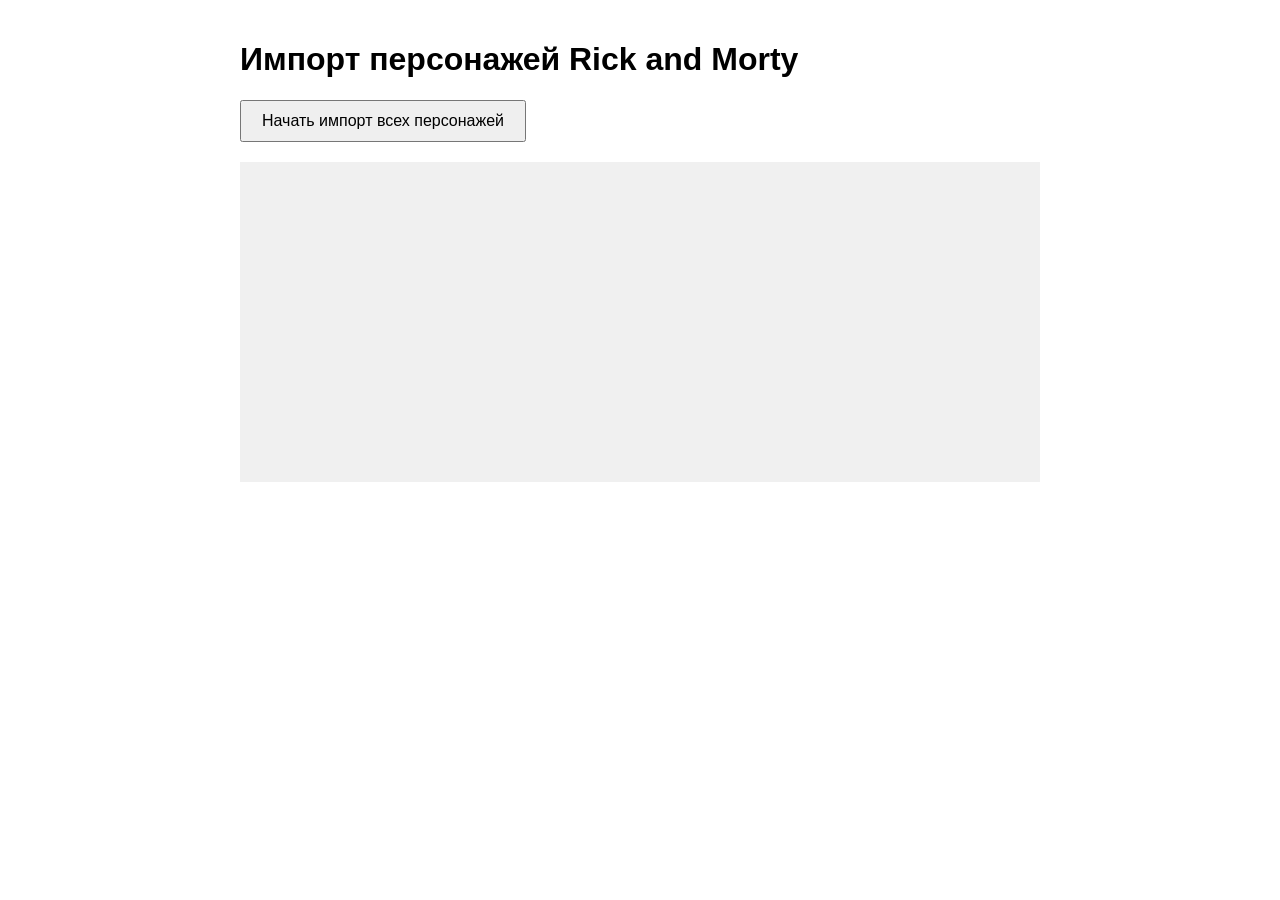
==== scripts/import-characters.html @ 689bb098 "Создание персонажей мультивселенной Рика и Морти" ====
<!DOCTYPE html>
<html>
<head>
    <title>Импорт персонажей</title>
    <style>
        body { font-family: Arial; padding: 20px; max-width: 800px; margin: 0 auto; }
        button { padding: 10px 20px; font-size: 16px; cursor: pointer; }
        #log { margin-top: 20px; padding: 10px; background: #f0f0f0; min-height: 300px; }
        .success { color: green; }
        .error { color: red; }
    </style>
</head>
<body>
    <h1>Импорт персонажей Rick and Morty</h1>
    <button onclick="importCharacters()">Начать импорт всех персонажей</button>
    <div id="log"></div>

    <script>
        const API_URL = 'https://functions.poehali.dev/a3182691-86a7-4e0e-8e97-a0951d94bfb4';
        
        const characters = [
  {
    "name": "Рик Санчез",
    "species": "Человек",
    "status": "Жив",
    "origin": "Земля C-137",
    "role": "Главный герой",
    "bio": "Гениальный учёный и изобретатель, дедушка Морти. Циничный алкоголик с невероятным интеллектом, который путешествует по мультивселенной. Считает себя умнее всех во вселенной и часто пренебрегает чувствами других. Самый умный человек во вселенной, создатель портальной пушки.",
    "image": "https://cdn.poehali.dev/projects/f9f23ac4-7352-47dd-a4bb-81301617dd90/files/d490fe60-e1ff-4015-8de4-bb5defe289ae.jpg"
  },
  {
    "name": "Морти Смит",
    "species": "Человек", 
    "status": "Жив",
    "origin": "Земля C-137",
    "role": "Главный герой",
    "bio": "Внук Рика, нервный 14-летний подросток. Несмотря на низкий интеллект и неуверенность, часто проявляет храбрость и моральную стойкость. Постоянный спутник Рика в его приключениях по мультивселенной.",
    "image": "https://cdn.poehali.dev/projects/f9f23ac4-7352-47dd-a4bb-81301617dd90/files/54ad156d-f2d1-49cc-9d49-a0e720719998.jpg"
  },
  {
    "name": "Джерри Смит",
    "species": "Человек",
    "status": "Жив", 
    "origin": "Земля",
    "role": "Второстепенный персонаж",
    "bio": "Отец Морти и Саммер, зять Рика. Неудачник и неуверенный в себе человек, который постоянно ищет одобрения. Работает в рекламном агентстве. Воплощение заурядности, часто конфликтует с Риком.",
    "image": "https://cdn.poehali.dev/projects/f9f23ac4-7352-47dd-a4bb-81301617dd90/files/b9f7c54d-44b3-419e-a414-f00ff618c62e.jpg"
  },
  {
    "name": "Бет Смит",
    "species": "Человек",
    "status": "Жив",
    "origin": "Земля", 
    "role": "Второстепенный персонаж",
    "bio": "Дочь Рика, жена Джерри, мать Морти и Саммер. Талантливый конский хирург с проблемами в личной жизни. Страдает от отсутствия отца в детстве. Унаследовала интеллект Рика и склонность к алкоголю.",
    "image": "https://cdn.poehali.dev/projects/f9f23ac4-7352-47dd-a4bb-81301617dd90/files/d490fe60-e1ff-4015-8de4-bb5defe289ae.jpg"
  },
  {
    "name": "Саммер Смит",
    "species": "Человек",
    "status": "Жив",
    "origin": "Земля",
    "role": "Второстепенный персонаж", 
    "bio": "Старшая сестра Морти, типичная девочка-подросток. Изначально эгоистичная и поверхностная, эволюционирует до смелого члена команды. Часто присоединяется к приключениям Рика.",
    "image": "https://cdn.poehali.dev/projects/f9f23ac4-7352-47dd-a4bb-81301617dd90/files/54ad156d-f2d1-49cc-9d49-a0e720719998.jpg"
  },
  {
    "name": "Дайан Санчез",
    "species": "Человек",
    "status": "Погибла",
    "origin": "Земля",
    "role": "Второстепенный персонаж",
    "bio": "Покойная жена Рика, мать Бет. Погибла вместе с молодой Бет в результате взрыва, организованного другим Риком. Её смерть стала поворотным моментом в жизни Рика, превратив его в циничного учёного.",
    "image": "https://cdn.poehali.dev/projects/f9f23ac4-7352-47dd-a4bb-81301617dd90/files/b9f7c54d-44b3-419e-a414-f00ff618c62e.jpg"
  },
  {
    "name": "Джессика",
    "species": "Человек",
    "status": "Жив",
    "origin": "Земля",
    "role": "Эпизодический персонаж",
    "bio": "Объект романтических чувств Морти, популярная девочка в школе. Рыжеволосая красавица, в которую влюблён Морти. Добрая и дружелюбная, хотя не всегда замечает внимание Морти.",
    "image": "https://cdn.poehali.dev/projects/f9f23ac4-7352-47dd-a4bb-81301617dd90/files/d490fe60-e1ff-4015-8de4-bb5defe289ae.jpg"
  },
  {
    "name": "Тэмми",
    "species": "Инопланетянин",
    "status": "Жив",
    "origin": "Галактическая Федерация",
    "role": "Антагонист",
    "bio": "Агент Галактической Федерации под прикрытием. Притворялась подругой Саммер, чтобы шпионить за Риком. Вышла замуж за Бёрдперсона и предала его. Жестокая и хитрая оперативница.",
    "image": "https://cdn.poehali.dev/projects/f9f23ac4-7352-47dd-a4bb-81301617dd90/files/54ad156d-f2d1-49cc-9d49-a0e720719998.jpg"
  },
  {
    "name": "Брэд",
    "species": "Человек",
    "status": "Жив",
    "origin": "Земля",
    "role": "Эпизодический персонаж",
    "bio": "Парень Джессики, популярный школьник. Спортивный и уверенный в себе, часто становится объектом ревности Морти. Типичный школьный спортсмен и сердцеед.",
    "image": "https://cdn.poehali.dev/projects/f9f23ac4-7352-47dd-a4bb-81301617dd90/files/b9f7c54d-44b3-419e-a414-f00ff618c62e.jpg"
  },
  {
    "name": "Итан",
    "species": "Человек",
    "status": "Жив",
    "origin": "Земля",
    "role": "Эпизодический персонаж",
    "bio": "Бывший парень Саммер. Обычный подросток, с которым Саммер встречалась до того, как начала участвовать в приключениях Рика. Их отношения закончились из-за вмешательства Рика.",
    "image": "https://cdn.poehali.dev/projects/f9f23ac4-7352-47dd-a4bb-81301617dd90/files/d490fe60-e1ff-4015-8de4-bb5defe289ae.jpg"
  },
  {
    "name": "Нэнси",
    "species": "Человек",
    "status": "Жив",
    "origin": "Земля",
    "role": "Эпизодический персонаж",
    "bio": "Любовница Джерри. Женщина, с которой у Джерри был роман в симуляции Джерриборе. Их отношения показывают слабость характера Джерри и его неспособность быть верным.",
    "image": "https://cdn.poehali.dev/projects/f9f23ac4-7352-47dd-a4bb-81301617dd90/files/54ad156d-f2d1-49cc-9d49-a0e720719998.jpg"
  },
  {
    "name": "Тоби Мэтьюз",
    "species": "Человек",
    "status": "Жив",
    "origin": "Земля",
    "role": "Эпизодический персонаж",
    "bio": "Одноклассник Морти. Появляется в нескольких эпизодах как фоновый персонаж в школе. Обычный подросток без особых примечательных черт.",
    "image": "https://cdn.poehali.dev/projects/f9f23ac4-7352-47dd-a4bb-81301617dd90/files/b9f7c54d-44b3-419e-a414-f00ff618c62e.jpg"
  },
  {
    "name": "Фрэнк Паликки",
    "species": "Человек",
    "status": "Жив",
    "origin": "Земля",
    "role": "Эпизодический персонаж",
    "bio": "Сосед семьи Смитов. Появляется в нескольких эпизодах, обычно как типичный американский обыватель среднего класса. Часто становится свидетелем странных событий вокруг дома Смитов.",
    "image": "https://cdn.poehali.dev/projects/f9f23ac4-7352-47dd-a4bb-81301617dd90/files/d490fe60-e1ff-4015-8de4-bb5defe289ae.jpg"
  },
  {
    "name": "MC Хапс",
    "species": "Человек",
    "status": "Жив",
    "origin": "Земля",
    "role": "Эпизодический персонаж",
    "bio": "Рэпер и музыкант. Появляется в эпизоде про планету музыки. Талантливый исполнитель с харизматичной личностью. Помогает Морти в музыкальных приключениях.",
    "image": "https://cdn.poehali.dev/projects/f9f23ac4-7352-47dd-a4bb-81301617dd90/files/54ad156d-f2d1-49cc-9d49-a0e720719998.jpg"
  },
  {
    "name": "Мистер Голденфольд",
    "species": "Человек",
    "status": "Жив",
    "origin": "Земля",
    "role": "Эпизодический персонаж",
    "bio": "Учитель математики в школе Морти. Толстый и раздражительный преподаватель, который часто кричит на Морти за невнимательность на уроках. Появляется во снах и кошмарах.",
    "image": "https://cdn.poehali.dev/projects/f9f23ac4-7352-47dd-a4bb-81301617dd90/files/b9f7c54d-44b3-419e-a414-f00ff618c62e.jpg"
  },
  {
    "name": "Джин Вагина",
    "species": "Инопланетянин",
    "status": "Жив",
    "origin": "Неизвестно",
    "role": "Эпизодический персонаж",
    "bio": "Инопланетный персонаж с неудачным именем. Настоящее имя — Джин, но все слышат 'Вагина'. Умный и компетентный, несмотря на комичное имя. Помогает Рику в некоторых миссиях.",
    "image": "https://cdn.poehali.dev/projects/f9f23ac4-7352-47dd-a4bb-81301617dd90/files/d490fe60-e1ff-4015-8de4-bb5defe289ae.jpg"
  },
  {
    "name": "Доктор Вонг",
    "species": "Человек",
    "status": "Жив",
    "origin": "Земля",
    "role": "Эпизодический персонаж",
    "bio": "Семейный психотерапевт. Мудрая и проницательная женщина, которая пытается помочь семье Смитов разобраться в их проблемах. Одна из немногих, кто может противостоять манипуляциям Рика.",
    "image": "https://cdn.poehali.dev/projects/f9f23ac4-7352-47dd-a4bb-81301617dd90/files/54ad156d-f2d1-49cc-9d49-a0e720719998.jpg"
  },
  {
    "name": "Ягуар",
    "species": "Человек",
    "status": "Жив",
    "origin": "Земля",
    "role": "Союзник",
    "bio": "Наёмный убийца и боец. Мускулистый воин с трагичным прошлым. Его дочь удерживали в заложниках. Становится союзником Рика после совместной миссии. Невероятные боевые навыки.",
    "image": "https://cdn.poehali.dev/projects/f9f23ac4-7352-47dd-a4bb-81301617dd90/files/b9f7c54d-44b3-419e-a414-f00ff618c62e.jpg"
  },
  {
    "name": "Кровотёк",
    "species": "Человек",
    "status": "Погиб",
    "origin": "Земля",
    "role": "Антагонист",
    "bio": "Супергерой-мститель, ставший злодеем. Получил суперспособности и использует их для мести. Был побеждён Риком и Морти. Трагичная фигура, чья жажда мести привела к падению.",
    "image": "https://cdn.poehali.dev/projects/f9f23ac4-7352-47dd-a4bb-81301617dd90/files/d490fe60-e1ff-4015-8de4-bb5defe289ae.jpg"
  },
  {
    "name": "Леди Катана",
    "species": "Человек",
    "status": "Жив",
    "origin": "Земля",
    "role": "Эпизодический персонаж",
    "bio": "Мастер меча, участница команды Винтернатов. Владеет древней катаной с душой своего мужа. Смертельно опасная воительница с трагичной историей. Эксперт в боевых искусствах.",
    "image": "https://cdn.poehali.dev/projects/f9f23ac4-7352-47dd-a4bb-81301617dd90/files/54ad156d-f2d1-49cc-9d49-a0e720719998.jpg"
  },
  {
    "name": "Директор Агентства",
    "species": "Человек",
    "status": "Жив",
    "origin": "Земля",
    "role": "Эпизодический персонаж",
    "bio": "Глава секретного правительственного агентства. Пытается контролировать Рика и использовать его технологии. Типичный бюрократ с амбициями. Часто недооценивает Рика.",
    "image": "https://cdn.poehali.dev/projects/f9f23ac4-7352-47dd-a4bb-81301617dd90/files/b9f7c54d-44b3-419e-a414-f00ff618c62e.jpg"
  },
  {
    "name": "Президент",
    "species": "Человек",
    "status": "Жив",
    "origin": "Земля",
    "role": "Второстепенный персонаж",
    "bio": "Президент США, афроамериканец. Часто обращается к Рику за помощью в кризисных ситуациях. Гордый и властный, но вынужден признавать ценность Рика. Сложные отношения взаимной неприязни и зависимости.",
    "image": "https://cdn.poehali.dev/projects/f9f23ac4-7352-47dd-a4bb-81301617dd90/files/d490fe60-e1ff-4015-8de4-bb5defe289ae.jpg"
  },
  {
    "name": "Планетина",
    "species": "Элементаль",
    "status": "Жив",
    "origin": "Земля",
    "role": "Эпизодический персонаж",
    "bio": "Супергероиня-эко-активистка. Создана из четырёх элементальных колец. Стала девушкой Морти, но их отношения закончились из-за её радикальных методов защиты планеты. Контролирует природные стихии.",
    "image": "https://cdn.poehali.dev/projects/f9f23ac4-7352-47dd-a4bb-81301617dd90/files/54ad156d-f2d1-49cc-9d49-a0e720719998.jpg"
  },
  {
    "name": "Леонард Смит",
    "species": "Человек",
    "status": "Жив",
    "origin": "Земля",
    "role": "Эпизодический персонаж",
    "bio": "Отец Джерри. Пожилой мужчина, который появляется на семейных праздниках. Холодный и критичный по отношению к сыну. Его отношения с Джерри объясняют многие проблемы последнего.",
    "image": "https://cdn.poehali.dev/projects/f9f23ac4-7352-47dd-a4bb-81301617dd90/files/b9f7c54d-44b3-419e-a414-f00ff618c62e.jpg"
  },
  {
    "name": "Джойс Смит",
    "species": "Человек",
    "status": "Жив",
    "origin": "Земля",
    "role": "Эпизодический персонаж",
    "bio": "Мать Джерри. Добрая пожилая женщина, которая пытается поддерживать семейные связи. Более мягкая по характеру, чем её муж Леонард. Любит внуков Морти и Саммер.",
    "image": "https://cdn.poehali.dev/projects/f9f23ac4-7352-47dd-a4bb-81301617dd90/files/d490fe60-e1ff-4015-8de4-bb5defe289ae.jpg"
  },
  {
    "name": "Джейкоб",
    "species": "Человек",
    "status": "Жив",
    "origin": "Земля",
    "role": "Эпизодический персонаж",
    "bio": "Новый парень Саммер в одном из эпизодов. Обычный подросток, который пытается произвести впечатление на Саммер. Их отношения осложняются вмешательством Рика и семейной драмой.",
    "image": "https://cdn.poehali.dev/projects/f9f23ac4-7352-47dd-a4bb-81301617dd90/files/54ad156d-f2d1-49cc-9d49-a0e720719998.jpg"
  },
  {
    "name": "Фэрату",
    "species": "Инопланетянин",
    "status": "Жив",
    "origin": "Неизвестная планета",
    "role": "Эпизодический персонаж",
    "bio": "Инопланетное существо из одного из приключений Рика. Обладает уникальными способностями и технологиями. Нейтральный персонаж, который помогает Рику в обмен на услуги.",
    "image": "https://cdn.poehali.dev/projects/f9f23ac4-7352-47dd-a4bb-81301617dd90/files/b9f7c54d-44b3-419e-a414-f00ff618c62e.jpg"
  },
  {
    "name": "Рубен",
    "species": "Человек",
    "status": "Жив",
    "origin": "Земля",
    "role": "Эпизодический персонаж",
    "bio": "Бездомный, который появляется в эпизоде про Джерриборе. Символизирует низшую точку падения Джерри. Показывает альтернативную реальность жизни без семьи и успеха.",
    "image": "https://cdn.poehali.dev/projects/f9f23ac4-7352-47dd-a4bb-81301617dd90/files/d490fe60-e1ff-4015-8de4-bb5defe289ae.jpg"
  },
  {
    "name": "Дэвин",
    "species": "Человек",
    "status": "Жив",
    "origin": "Земля",
    "role": "Эпизодический персонаж",
    "bio": "Бывший одноклассник Морти, который стал успешным. Появляется на воссоединении выпускников. Контраст с неудачами Морти. Символ того, какой могла бы быть жизнь без приключений Рика.",
    "image": "https://cdn.poehali.dev/projects/f9f23ac4-7352-47dd-a4bb-81301617dd90/files/54ad156d-f2d1-49cc-9d49-a0e720719998.jpg"
  },
  {
    "name": "Элай",
    "species": "Человек",
    "status": "Жив",
    "origin": "Земля",
    "role": "Эпизодический персонаж",
    "bio": "Одноклассник Морти. Появляется в нескольких школьных сценах. Обычный подросток без особых примечательных черт. Друг или знакомый Морти по школе.",
    "image": "https://cdn.poehali.dev/projects/f9f23ac4-7352-47dd-a4bb-81301617dd90/files/b9f7c54d-44b3-419e-a414-f00ff618c62e.jpg"
  },
  {
    "name": "Максимус Ренегад Звездный Солдат",
    "species": "Инопланетянин",
    "status": "Жив",
    "origin": "Космическая станция",
    "role": "Эпизодический персонаж",
    "bio": "Космический солдат и наёмник. Участник одного из космических приключений Рика. Опытный боец с футуристическим оружием. Типичный представитель космических наёмников в мультивселенной.",
    "image": "https://cdn.poehali.dev/projects/f9f23ac4-7352-47dd-a4bb-81301617dd90/files/d490fe60-e1ff-4015-8de4-bb5defe289ae.jpg"
  },
  {
    "name": "Алан Райлс",
    "species": "Человек",
    "status": "Жив",
    "origin": "Земля",
    "role": "Эпизодический персонаж",
    "bio": "Коллега или знакомый Джерри. Появляется в рабочих сценах. Обычный офисный работник, который показывает контраст с неудачами Джерри на работе.",
    "image": "https://cdn.poehali.dev/projects/f9f23ac4-7352-47dd-a4bb-81301617dd90/files/54ad156d-f2d1-49cc-9d49-a0e720719998.jpg"
  },
  {
    "name": "Люси",
    "species": "Человек",
    "status": "Жив",
    "origin": "Земля",
    "role": "Эпизодический персонаж",
    "bio": "Подруга Саммер. Появляется в нескольких эпизодах как часть социального круга Саммер в школе. Типичная девочка-подросток, которая разделяет интересы Саммер.",
    "image": "https://cdn.poehali.dev/projects/f9f23ac4-7352-47dd-a4bb-81301617dd90/files/b9f7c54d-44b3-419e-a414-f00ff618c62e.jpg"
  },
  {
    "name": "Роджер",
    "species": "Человек",
    "status": "Жив",
    "origin": "Земля",
    "role": "Эпизодический персонаж",
    "bio": "Сосед или знакомый семьи Смитов. Обычный американский обыватель. Появляется в фоновых сценах, представляя нормальную жизнь, контрастирующую с безумием Рика.",
    "image": "https://cdn.poehali.dev/projects/f9f23ac4-7352-47dd-a4bb-81301617dd90/files/d490fe60-e1ff-4015-8de4-bb5defe289ae.jpg"
  },
  {
    "name": "Энни",
    "species": "Человек",
    "status": "Жив",
    "origin": "Земля",
    "role": "Эпизодический персонаж",
    "bio": "Девочка, которая понравилась Морти в одном из эпизодов. Добрая и милая, контрастирует с популярной Джессикой. Их знакомство показывает более зрелую сторону Морти.",
    "image": "https://cdn.poehali.dev/projects/f9f23ac4-7352-47dd-a4bb-81301617dd90/files/54ad156d-f2d1-49cc-9d49-a0e720719998.jpg"
  },
  {
    "name": "Пончо",
    "species": "Человек",
    "status": "Жив",
    "origin": "Земля",
    "role": "Эпизодический персонаж",
    "bio": "Эпизодический персонаж из одного из приключений. Колоритный персонаж с латиноамериканскими корнями. Помогает или мешает Рику и Морти в их миссии.",
    "image": "https://cdn.poehali.dev/projects/f9f23ac4-7352-47dd-a4bb-81301617dd90/files/b9f7c54d-44b3-419e-a414-f00ff618c62e.jpg"
  },
  {
    "name": "Томми",
    "species": "Человек",
    "status": "Жив",
    "origin": "Земля",
    "role": "Эпизодический персонаж",
    "bio": "Одноклассник Морти. Обычный школьник, который появляется в школьных сценах. Представитель нормальной подростковой жизни, от которой Морти оторван из-за приключений.",
    "image": "https://cdn.poehali.dev/projects/f9f23ac4-7352-47dd-a4bb-81301617dd90/files/d490fe60-e1ff-4015-8de4-bb5defe289ae.jpg"
  },
  {
    "name": "Жуткая девочка",
    "species": "Человек",
    "status": "Жив",
    "origin": "Земля",
    "role": "Эпизодический персонаж",
    "bio": "Странная и пугающая девочка из школы Морти. Тихая и загадочная, вызывает дискомфорт у других учеников. Возможно, связана с паранормальными явлениями или просто очень странная.",
    "image": "https://cdn.poehali.dev/projects/f9f23ac4-7352-47dd-a4bb-81301617dd90/files/54ad156d-f2d1-49cc-9d49-a0e720719998.jpg"
  },
  {
    "name": "Александр",
    "species": "Человек",
    "status": "Жив",
    "origin": "Земля",
    "role": "Эпизодический персонаж",
    "bio": "Эпизодический персонаж. Обычный человек, который сталкивается с последствиями приключений Рика. Представитель обычных людей, чьи жизни затрагивает хаос, создаваемый Риком.",
    "image": "https://cdn.poehali.dev/projects/f9f23ac4-7352-47dd-a4bb-81301617dd90/files/b9f7c54d-44b3-419e-a414-f00ff618c62e.jpg"
  },
  {
    "name": "Подруга Джессики",
    "species": "Человек",
    "status": "Жив",
    "origin": "Земля",
    "role": "Эпизодический персонаж",
    "bio": "Безымянная подруга Джессики из популярной компании. Появляется рядом с Джессикой в школьных сценах. Типичная популярная девочка-подросток.",
    "image": "https://cdn.poehali.dev/projects/f9f23ac4-7352-47dd-a4bb-81301617dd90/files/d490fe60-e1ff-4015-8de4-bb5defe289ae.jpg"
  },
  {
    "name": "Миссис Оладушка",
    "species": "Человек",
    "status": "Жив",
    "origin": "Земля",
    "role": "Эпизодический персонаж",
    "bio": "Учительница в школе Морти. Добрая пожилая женщина, которая пытается учить несмотря на хаос вокруг. Представляет нормальность и порядок в противовес безумию Рика.",
    "image": "https://cdn.poehali.dev/projects/f9f23ac4-7352-47dd-a4bb-81301617dd90/files/54ad156d-f2d1-49cc-9d49-a0e720719998.jpg"
  },
  {
    "name": "Калипсо",
    "species": "Инопланетянин",
    "status": "Жив",
    "origin": "Неизвестная планета",
    "role": "Эпизодический персонаж",
    "bio": "Таинственное инопланетное существо. Обладает магическими или технологическими способностями. Появляется в одном из космических приключений Рика и Морти.",
    "image": "https://cdn.poehali.dev/projects/f9f23ac4-7352-47dd-a4bb-81301617dd90/files/b9f7c54d-44b3-419e-a414-f00ff618c62e.jpg"
  },
  {
    "name": "Прайм Рик",
    "species": "Человек",
    "status": "Погиб",
    "origin": "Неизвестная вселенная",
    "role": "Главный антагонист",
    "bio": "Рик, который убил жену и дочь нашего Рика. Самый умный и опасный из всех Риков. Изобретатель портальной пушки. Был главной целью мести Рика С-137. Погиб в финальной битве с Риком.",
    "image": "https://cdn.poehali.dev/projects/f9f23ac4-7352-47dd-a4bb-81301617dd90/files/d490fe60-e1ff-4015-8de4-bb5defe289ae.jpg"
  },
  {
    "name": "Злой Морти",
    "species": "Человек",
    "status": "Жив",
    "origin": "Неизвестная вселенная",
    "role": "Главный антагонист",
    "bio": "Самый умный и опасный Морти. Стал президентом Цитадели Риков. Единственный Морти, который смог перехитрить Риков. Устал от жестокости Риков и сбежал за Центральную Конечную Кривую. Носит повязку на глазу.",
    "image": "https://cdn.poehali.dev/projects/f9f23ac4-7352-47dd-a4bb-81301617dd90/files/54ad156d-f2d1-49cc-9d49-a0e720719998.jpg"
  },
  {
    "name": "Морти-младший",
    "species": "Человек-инопланетянин",
    "status": "Жив",
    "origin": "Планета гигантов",
    "role": "Эпизодический персонаж",
    "bio": "Сын Морти от инопланетянки. Быстро вырос и состарился из-за ускоренного метаболизма. Прошёл через все стадии жизни за один эпизод. Трагичная история быстротечности жизни.",
    "image": "https://cdn.poehali.dev/projects/f9f23ac4-7352-47dd-a4bb-81301617dd90/files/b9f7c54d-44b3-419e-a414-f00ff618c62e.jpg"
  },
  {
    "name": "Абрадольф Линклер",
    "species": "Гибрид",
    "status": "Погиб",
    "origin": "Лаборатория Рика",
    "role": "Эпизодический персонаж",
    "bio": "Генетический гибрид Авраама Линкольна и Адольфа Гитлера, созданный Риком. Разрывается между добром и злом. Трагичное существо, раздираемое внутренними противоречиями. Покончил с собой из-за невозможности примирить две противоположные личности.",
    "image": "https://cdn.poehali.dev/projects/f9f23ac4-7352-47dd-a4bb-81301617dd90/files/d490fe60-e1ff-4015-8de4-bb5defe289ae.jpg"
  },
  {
    "name": "Ice-T",
    "species": "Инопланетянин",
    "status": "Жив",
    "origin": "Планета Алфабетрий",
    "role": "Эпизодический персонаж",
    "bio": "Настоящий рэпер Ice-T, который оказался замороженной водой с другой планеты. Изгнанник с родной планеты за отказ подчиниться. Вернулся героем после спасения Земли. Может превращаться в воду и обратно.",
    "image": "https://cdn.poehali.dev/projects/f9f23ac4-7352-47dd-a4bb-81301617dd90/files/54ad156d-f2d1-49cc-9d49-a0e720719998.jpg"
  }
];

        function log(message, type = '') {
            const logDiv = document.getElementById('log');
            const p = document.createElement('p');
            p.className = type;
            p.textContent = message;
            logDiv.appendChild(p);
            logDiv.scrollTop = logDiv.scrollHeight;
        }

        async function importCharacters() {
            log('Начинаю импорт ' + characters.length + ' персонажей...');
            let success = 0;
            let failed = 0;

            for (let i = 0; i < characters.length; i++) {
                const char = characters[i];
                try {
                    log(`[${i+1}/${characters.length}] Добавляю ${char.name}...`);
                    
                    const response = await fetch(API_URL, {
                        method: 'POST',
                        headers: {
                            'Content-Type': 'application/json',
                        },
                        body: JSON.stringify({
                            type: 'characters',
                            ...char
                        })
                    });

                    if (response.ok) {
                        log(`✓ ${char.name} успешно добавлен`, 'success');
                        success++;
                    } else {
                        const error = await response.text();
                        log(`✗ ${char.name} - ошибка: ${error}`, 'error');
                        failed++;
                    }

                    // Задержка между запросами
                    await new Promise(resolve => setTimeout(resolve, 300));
                    
                } catch (error) {
                    log(`✗ ${char.name} - ошибка: ${error.message}`, 'error');
                    failed++;
                }
            }

            log('');
            log('='.repeat(50));
            log(`Импорт завершён!`, 'success');
            log(`Успешно: ${success}, Ошибок: ${failed}`);
        }
    </script>
</body>
</html>
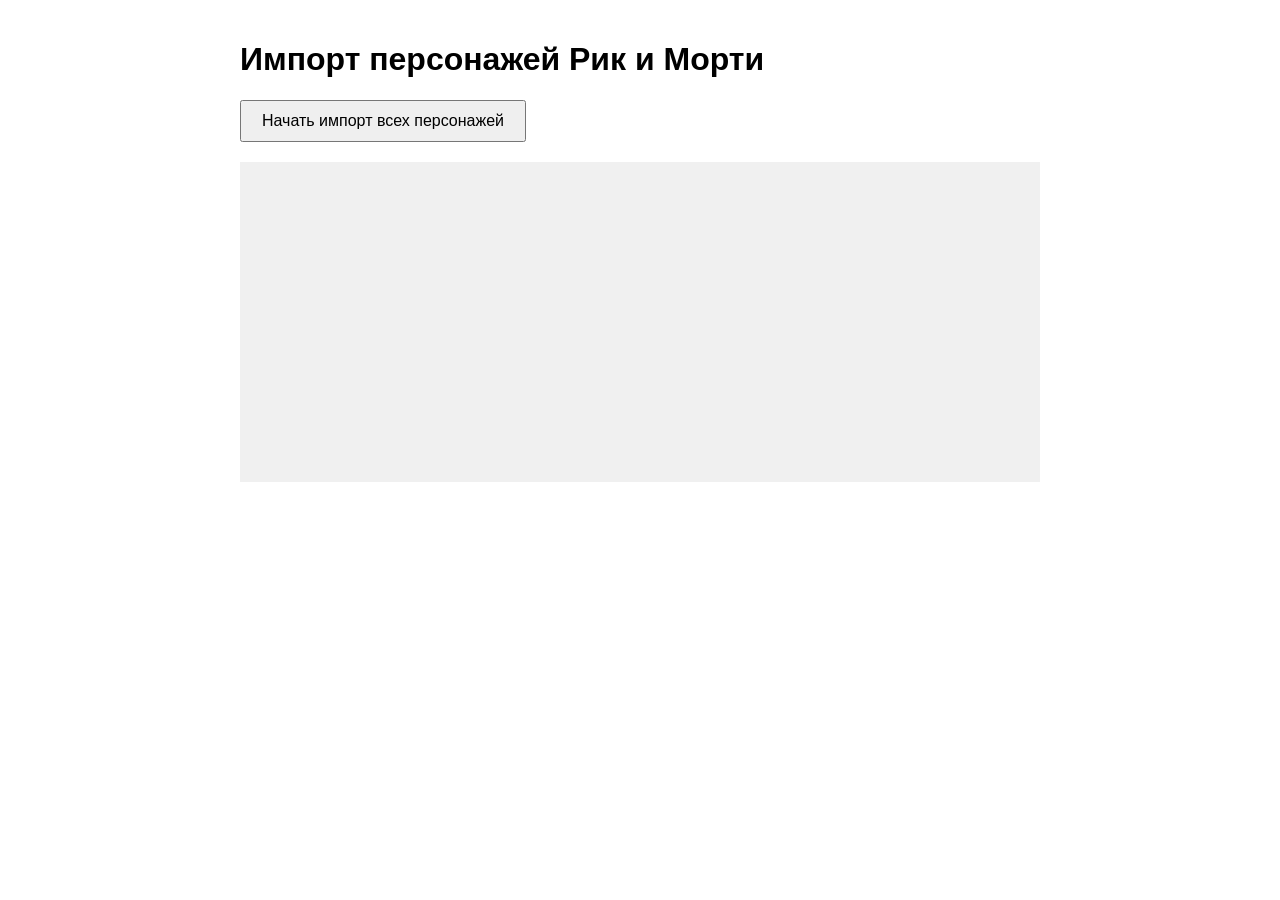
==== commit dcb11453: "Локализация текста Rick and Morty" ====
--- a/scripts/import-characters.html
+++ b/scripts/import-characters.html
@@ -11,7 +11,7 @@
     </style>
 </head>
 <body>
-    <h1>Импорт персонажей Rick and Morty</h1>
+    <h1>Импорт персонажей Рик и Морти</h1>
     <button onclick="importCharacters()">Начать импорт всех персонажей</button>
     <div id="log"></div>
 
@@ -499,4 +499,4 @@
         }
     </script>
 </body>
-</html>
+</html>
